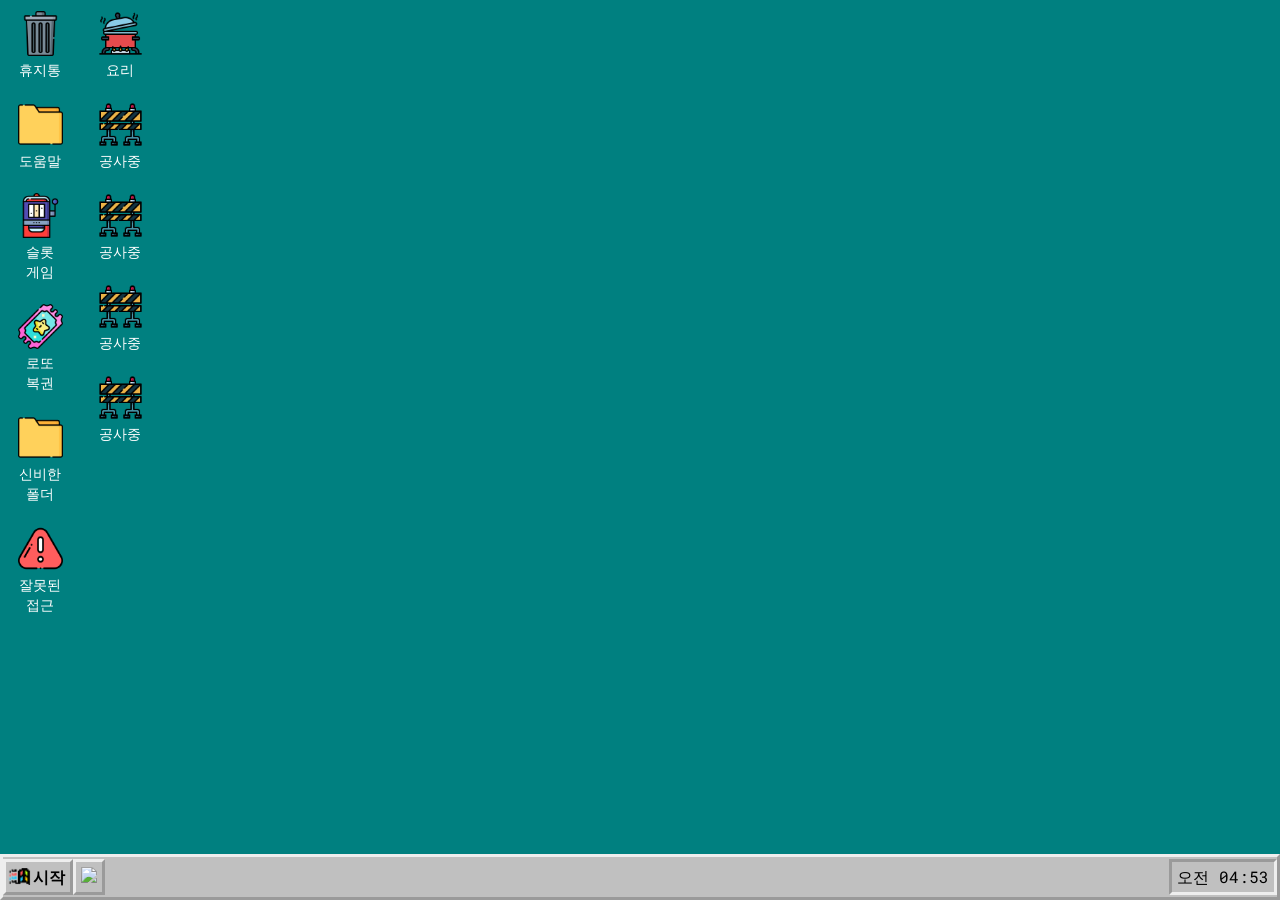
==== index.html @ a2e7fb5c "git commit" ====
<!DOCTYPE html>
<html lang="en">

<head>
    <link href="https://fonts.googleapis.com/css?family=Roboto+Mono:400,700&display=swap" rel="stylesheet">
    <!-- <link rel="icon" href="../../favicon.ico"> -->
    <meta charset="utf-8">
    <meta name='viewport' content='width=device-width, initial-scale=1'>
    <meta name="description" content="">
    <meta name="keywords" content="">
    <title></title>
    <link rel="stylesheet" href="public/styles/style.css">
    <link rel="stylesheet" href="//code.jquery.com/ui/1.12.1/themes/base/jquery-ui.css">
</head>
<body oncontextmenu='return false' onselectstart='return false' id="colorCont">
    <main class="desktop">
    <div class="desktop_item">
        <ul>
            <li class="trash" id="trash" style="cursor: pointer;">
                <img src="public/images/ntrash.png" alt="the ntrash" onclick="colorChange()">
                휴지통
            </li>
            <li class="folder" id="myBtn" style="cursor: pointer;">
                <img src="public/images/nfolder.png" alt="it is a nfolder">
                도움말
            </li>
            <li class="game" id="game" style="cursor: pointer;">
                <img src="public/images/nslot.png" alt="it is a nfolder">
                슬롯<br />게임
            </li>
            <li class="lotto" id="lotto" style="cursor: pointer;">
                <img src="public/images/lotto.png" alt="it is a folder">
                로또<br />복권
            </li>
            <li class="tooltip" id="tooltip" style="cursor: pointer;">
                <img src="public/images/nfolder.png" alt="it is a nfolder">
                신비한<br/>폴더
            </li>
            <li class="folder" id="user_folder" style="cursor: pointer;">
                <img id="profile" src="" alt="Error" onerror="this.src='public/images/warning.png';">
                <span id="user"></span>
            </li>
        </ul>
        <ul>
            <li class="trash" id="cook" style="cursor: pointer;">
                <img src="public/images/boiling.png" alt="the ntrash" >
                요리
            </li>
            <li class="folder" name="test" style="cursor: pointer;">
                <img src="public/images/barrier.png" alt="it is a nfolder">
                공사중
            </li>
            <li class="game" name="test" style="cursor: pointer;">
                <img src="public/images/barrier.png" alt="it is a nfolder">
                공사중
            </li>
            <li class="lotto" name="test" style="cursor: pointer;">
                <img src="public/images/barrier.png" alt="it is a folder">
                공사중
            </li>
            <li class="tooltip" name="test" style="cursor: pointer;">
                <img src="public/images/barrier.png" alt="it is a nfolder">
                공사중
            </li>
        </ul>
    </div>
    </main>
    <footer class="toolbar">
        <ul>
            <li id="start" class="start">
                <img src="public/images/starto.png" alt="image in start button">
                시작
            </li>
            <li>
                <a href="javascript:;" id="kakao-link-btn">
                <img src="//developers.kakao.com/assets/img/about/logos/kakaolink/kakaolink_btn_small.png" width="10px" />
                </a>
            </li>
            <li class="time" id="clock">오전 11:20</li>
        </ul>
    </footer>
    <div id="myModal" class="modal" >
        <!-- Modal content -->
        <div class="modal-content">
            <span class="close">&times;</span>
            <iframe style="display:block; width: 47vw; height: 25vh" src="https://ko.mbti.wikidok.net/wp-d/60afd3a75ab6d70c1e8a4852"></iframe>
        </div>
    </div>
</body>
<script src="https://cdnjs.cloudflare.com/ajax/libs/pixi.js/5.3.8/pixi.min.js"></script>
<script src="https://code.jquery.com/jquery-1.12.4.js"></script>
<script src="https://code.jquery.com/ui/1.12.1/jquery-ui.js"></script>
<script src="js/draganddrop.js"></script>
<script src="https://developers.kakao.com/sdk/js/kakao.min.js"></script>
<script language="javascript">
    var urls = "http://t1.daumcdn.net/cafeattach/"
    var item1 = "";
    var item2 = "";
    var item3 = "";
    var item4 = "";
    var item5 = "";
    $(function () {
        $("#user_folder,#tooltip,#lotto,#myBtn,#game,#trash,#cook").draggable();
        if(getParameters('name') != undefined){
        $('#user').html(getParameters('name')+"님의 정보");
        $('#profile').attr('src', urls + getParameters('img'));
        }else{
        $('#user').html("잘못된 접근")
        }
        
        $('#start').click(function () {
            var url = "public/bomb.html";
            $(location).attr('href', url);
        });

        $('#guide, #cook, [name="test"]').click(function () {
            var url = "public/kakao.html";
            alert("준비중입니다!");
        });

        $('#game').click(function () {
            var url = "public/solt.html";
            $(location).attr('href', url);
        });

        $('#lotto').click(function () {
            var url = "public/lotto.html";
            $(location).attr('href', url);
        });

        $('#tooltip').click(function () {
            var url = "public/tooltip.html";
            item1 = getParameters('item1');
            item2 = getParameters('item2');
            item3 = getParameters('item3');
            item4 = getParameters('item4');
            item5 = getParameters('item5');+
            $(location).attr('href', url + '?item1=' + item1 + '&item2=' + item2 + '&item3=' + item3 + '&item4=' + item4 + '&item5=' + item5);
        });
    });
    // Get the modal
    var modal = document.getElementById('myModal');
    // Get the button that opens the modal
    var btn = document.getElementById("myBtn");
    // Get the <span> element that closes the modal
    var span = document.getElementsByClassName("close")[0];

    // When the user clicks on the button, open the modal 
    btn.onclick = function () {
        modal.style.display = "block";
        console.log(getParameters('name')); //파라미터를 때옴
    }
    // When the user clicks on <span> (x), close the modal
    span.onclick = function () {
        modal.style.display = "none";
    }
    // When the user clicks anywhere outside of the modal, close it
    var getParameters = function (paramName) {
        // 리턴값을 위한 변수 선언
        var returnValue;
        // 현재 URL 가져오기
        var url = location.href;
        // get 파라미터 값을 가져올 수 있는 ? 를 기점으로 slice 한 후 split 으로 나눔
        var parameters = (url.slice(url.indexOf('?') + 1, url.length)).split('&');
        // 나누어진 값의 비교를 통해 paramName 으로 요청된 데이터의 값만 return
        for (var i = 0; i < parameters.length; i++) {
            var varName = parameters[i].split('=')[0];
            if (varName.toUpperCase() == paramName.toUpperCase()) {
                returnValue = parameters[i].split('=')[1];
                return decodeURIComponent(returnValue);
            }
        }
    };

    var clockTarget = document.getElementById("clock");
    function colorChange() {
        var color = ["#FC5C7D", "#6A82FB", "#38ef7d", "#fffbd5", "#b20a2c", "#CAC531"];

        var num = Math.floor(Math.random() * color.length);
        var bodyTag = document.getElementById("colorCont");
        bodyTag.style.backgroundColor = color[num];
    }
    function clock() {
        var date = new Date();
        // date Object를 받아오고 
        // var month = date.getMonth();
        // // 달을 받아옵니다 
        // var clockDate = date.getDate();
        // // 몇일인지 받아옵니다 
        // var day = date.getDay();
        // // 요일을 받아옵니다. 
        var week = ['일', '월', '화', '수', '목', '금', '토'];
        // 요일은 숫자형태로 리턴되기때문에 미리 배열을 만듭니다. 
        var hours = date.getHours();
        // 시간을 받아오고 
        var minutes = date.getMinutes();
        // 분도 받아옵니다.
        var seconds = date.getSeconds();
        // 초까지 받아온후 
        if (hours > 12) {
            clockTarget.innerText = `오후 ${hours < 10 ? `0${hours}` : hours}:${minutes < 10 ? `0${minutes}` : minutes}`;
        } else {
            clockTarget.innerText = `오전 ${hours < 10 ? `0${hours}` : hours}:${minutes < 10 ? `0${minutes}` : minutes}`;
        }
        // 월은 0부터 1월이기때문에 +1일을 해주고 
        // 시간 분 초는 한자리수이면 시계가 어색해보일까봐 10보다 작으면 앞에0을 붙혀주는 작업을 3항연산으로 했습니다. 
    }

    function init() {
        clock();
        // 최초에 함수를 한번 실행시켜주고 
        setInterval(clock, 1000);
        // setInterval이라는 함수로 매초마다 실행을 해줍니다.
        // setInterval은 첫번째 파라메터는 함수이고 두번째는 시간인데 밀리초단위로 받습니다. 1000 = 1초 
    }
    init();
</script>
<script type="text/javascript">
    //<![CDATA[
      // // 사용할 앱의 JavaScript 키를 설정해 주세요.
      Kakao.init('d14d05b002e5347265b1112294701777');
      // // 카카오링크 버튼을 생성합니다. 처음 한번만 호출하면 됩니다.
      Kakao.Link.createDefaultButton({
        container: '#kakao-link-btn',
        objectType: 'feed',
        content: {
          title: document.title,
          description: '내용, 주로 해시태그',
          imageUrl: document.images[0].src,
          link: {
            webUrl: document.location.href,
            mobileWebUrl: document.location.href
          }
        },
        social: {
          likeCount: 286,
          commentCount: 45,
          sharedCount: 845
        },
        buttons: [
          {
            title: 'Open!',
            link: {
              mobileWebUrl: document.location.href,
              webUrl: document.location.href
            }
          }  
        ]
      });
    //]]>
  </script> 

<style>
    /* The Modal (background) */
    .modal {
        display: none;
        /* Hidden by default */
        position: fixed;
        /* Stay in place */
        z-index: 1;
        /* Sit on top */
        left: 0;
        top: 0;
        width: 100%;
        /* Full width */
        height: 100%;
        /* Full height */
        overflow: auto;
        /* Enable scroll if needed */
        background-color: rgb(0, 0, 0);
        /* Fallback color */
        background-color: rgba(0, 0, 0, 0.4);
        /* Black w/ opacity */
    }

    /* Modal Content/Box */
    .modal-content {
        background-color: #fefefe;
        margin: 15% auto;
        /* 15% from the top and centered */
        padding: 20px;
        border: 1px solid #888;
        width: 50%;
        /* Could be more or less, depending on screen size */
    }

    /* The Close Button */
    .close {
        color: #aaa;
        float: right;
        font-size: 28px;
        font-weight: bold;
    }

    .close:hover,
    .close:focus {
        color: black;
        text-decoration: none;
        cursor: pointer;
    }
</style>

</html>
---- public/styles/style.css ----
@charset "UTF-8";
/*██████████ GLOBAL ██████████*/
/*▯▯▯▯▯ FIXES ▯▯▯▯▯*/
article, aside, details, figcaption, figure, footer, header, hgroup, nav, section, summary {
  display: block; }

audio, canvas, video {
  display: inline-block; }

audio:not([controls]) {
  display: none;
  height: 0; }

[hidden] {
  display: none; }

html {
  font-family: sans-serif;
  -webkit-text-size-adjust: 100%;
  -ms-text-size-adjust: 100%; }

a:focus {
  outline: thin dotted; }

a:active, a:hover {
  outline: 0; }

h1 {
  font-size: 2em; }

abbr[title] {
  border-bottom: 1px dotted; }

b, strong {
  font-weight: 700; }

dfn {
  font-style: italic; }

mark {
  background: #ff0;
  color: #000; }

code, kbd, pre, samp {
  font-family: monospace, serif;
  font-size: 1em; }

pre {
  white-space: pre-wrap;
  word-wrap: break-word; }

q {
  quotes: \201C \201D \2018 \2019; }

small {
  font-size: 80%; }

sub, sup {
  font-size: 75%;
  line-height: 0;
  position: relative;
  vertical-align: baseline; }

sup {
  top: -.5em; }

sub {
  bottom: -.25em; }

img {
  border: 0; }

svg:not(:root) {
  overflow: hidden; }

fieldset {
  border: 1px solid silver;
  margin: 0 2px;
  padding: .35em .625em .75em; }

button, input, select, textarea {
  font-family: inherit;
  font-size: 100%;
  margin: 0; }

button, input {
  line-height: normal; }

button, html input[type=button], input[type=reset], input[type=submit] {
  -webkit-appearance: button;
  cursor: pointer; }

button[disabled], input[disabled] {
  cursor: default; }

input[type=checkbox], input[type=radio] {
  -webkit-box-sizing: border-box;
          box-sizing: border-box;
  padding: 0; }

input[type=search] {
  -webkit-appearance: textfield;
  -webkit-box-sizing: content-box;
  box-sizing: content-box; }

input[type=search]::-webkit-search-cancel-button, input[type=search]::-webkit-search-decoration {
  -webkit-appearance: none; }

textarea {
  overflow: auto;
  vertical-align: top; }

table {
  border-collapse: collapse;
  border-spacing: 0; }

body, figure {
  margin: 0; }

legend, button::-moz-focus-inner, input::-moz-focus-inner {
  border: 0;
  padding: 0; }

.clear:after {
  visibility: hidden;
  display: block;
  font-size: 0;
  content: '';
  clear: both;
  height: 0; }

* {
  -webkit-box-sizing: border-box;
  box-sizing: border-box;
  margin: 0; }

img {
  max-width: 100%;
  -o-object-fit: cover;
     object-fit: cover; }

ul {
  list-style: none;
  padding: 0; }

::-moz-placeholder {
  opacity: 1; }

/*▯▯▯▯▯ TYPOGRAPHY ▯▯▯▯▯*/
body {
  font-family: 'Roboto Mono', monospace; }

.toolbar {
  width: 100%;
  background: #C0C0C0;
  position: absolute;
  bottom: 0;
  border-style: outset;
  padding: 2px 0px; }

.toolbar ul li {
  float: left;
  line-height: 30px;
  padding: 0px 5px;
  border-style: outset;
  position: relative;
  text-transform: capitalize;
  font-family: 'Roboto Mono', monospace; }

.toolbar ul li:not(.time):hover {
  background: grey; }

.toolbar ul .start {
  padding-left: 27px;
  font-weight: 900; }

.toolbar ul .start img {
  width: 25px;
  position: absolute;
  left: 0px;
  top: 5px; }

.toolbar ul .time {
  float: right;
  border-style: inset;
  text-transform: none; }

.desktop {
  width: 100vw;
  padding: 10px; }
.desktop_item{
  display: flex;
}
.desktop ul li {
  width: 60px;
  text-align: center;
  border: transparent solid 1px;
  padding: 0px 4px;
  margin-bottom: 20px;
  margin-right: 20px;
  color: white;
  font-size: 14px;
  text-transform: capitalize; }

.desktop ul li:hover {
  background: rgba(255, 255, 255, 0.1);
  border: rgba(255, 255, 255, 0.25) solid 1px; }

.desktop ul li img {
  width: 45px; }

/*⎕⎕⎕⎕⎕ LAYOUT ⎕⎕⎕⎕⎕*/
body {
  background: #008080; }

/*██████████ INDEX ██████████*/
/*⎕⎕⎕⎕⎕ MAIN ⎕⎕⎕⎕⎕*/
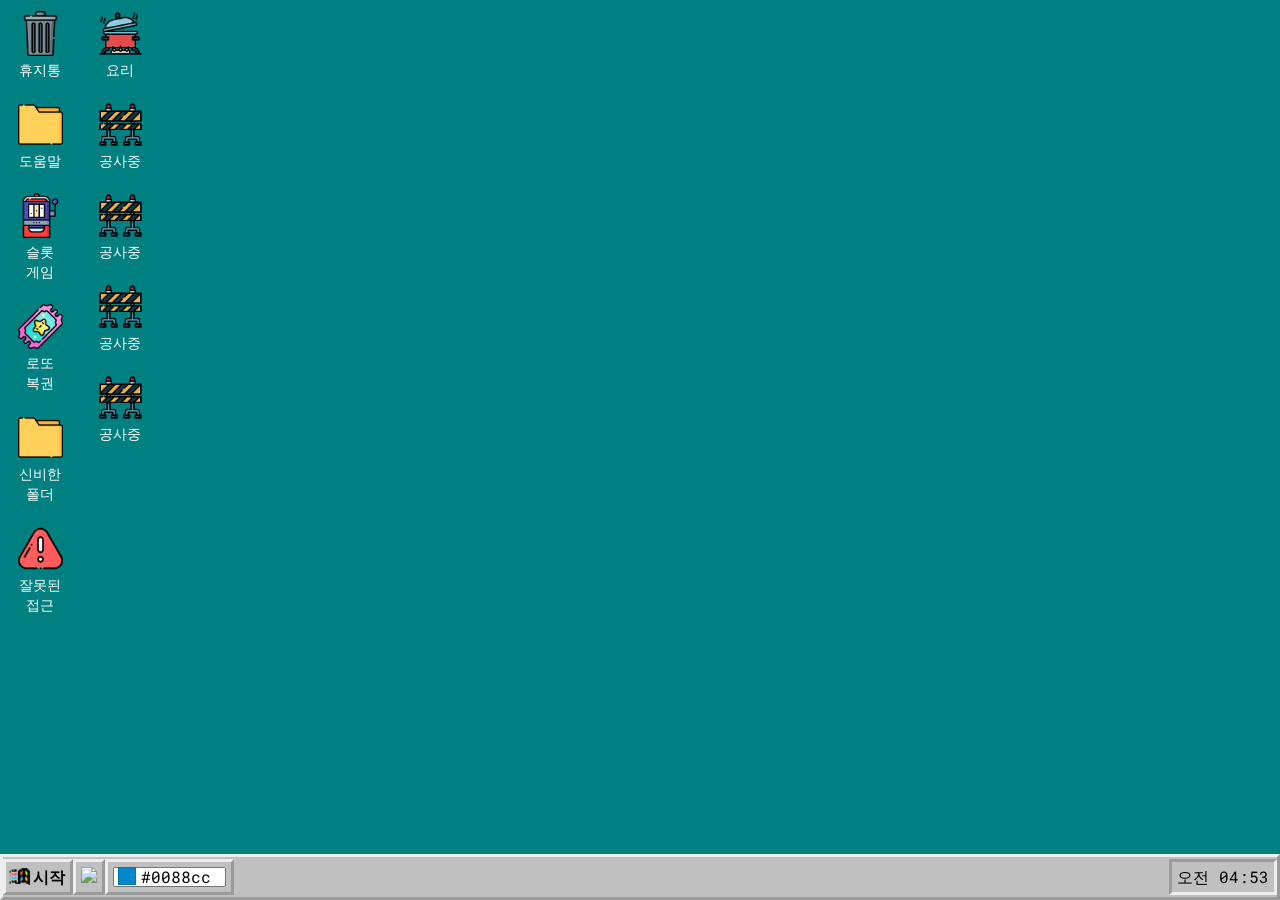
==== commit 689df7d8: "git commit" ====
--- a/index.html
+++ b/index.html
@@ -10,58 +10,80 @@
     <meta name="keywords" content="">
     <title></title>
     <link rel="stylesheet" href="public/styles/style.css">
-    <link rel="stylesheet" href="//code.jquery.com/ui/1.12.1/themes/base/jquery-ui.css">
+    <!-- <link rel="stylesheet" href="//code.jquery.com/ui/1.12.1/themes/base/jquery-ui.css"> -->
 </head>
 <body oncontextmenu='return false' onselectstart='return false' id="colorCont">
     <main class="desktop">
     <div class="desktop_item">
         <ul>
-            <li class="trash" id="trash" style="cursor: pointer;">
+        <div id="trash">
+            <li class="trash"  style="cursor: pointer;">
                 <img src="public/images/ntrash.png" alt="the ntrash" onclick="colorChange()">
                 휴지통
             </li>
-            <li class="folder" id="myBtn" style="cursor: pointer;">
+        </div>
+        <div id="myBtn">
+            <li class="folder" style="cursor: pointer;">
                 <img src="public/images/nfolder.png" alt="it is a nfolder">
                 도움말
             </li>
-            <li class="game" id="game" style="cursor: pointer;">
+        </div>
+        <div id="game">
+            <li class="game" style="cursor: pointer;">
                 <img src="public/images/nslot.png" alt="it is a nfolder">
                 슬롯<br />게임
             </li>
-            <li class="lotto" id="lotto" style="cursor: pointer;">
+        </div>
+        <div id="lotto">
+            <li class="lotto"  style="cursor: pointer;">
                 <img src="public/images/lotto.png" alt="it is a folder">
                 로또<br />복권
             </li>
-            <li class="tooltip" id="tooltip" style="cursor: pointer;">
+        </div>
+        <div id="tooltip">
+            <li class="tooltip"  style="cursor: pointer;">
                 <img src="public/images/nfolder.png" alt="it is a nfolder">
                 신비한<br/>폴더
             </li>
-            <li class="folder" id="user_folder" style="cursor: pointer;">
+        </div>
+        <div id="user_folder">
+            <li class="folder"  style="cursor: pointer;">
                 <img id="profile" src="" alt="Error" onerror="this.src='public/images/warning.png';">
                 <span id="user"></span>
             </li>
+        </div>
         </ul>
         <ul>
-            <li class="trash" id="cook" style="cursor: pointer;">
+        <div id="cook">
+            <li class="trash"  style="cursor: pointer;">
                 <img src="public/images/boiling.png" alt="the ntrash" >
                 요리
             </li>
-            <li class="folder" name="test" style="cursor: pointer;">
+        </div>
+        <div class="ready">
+            <li name="test" style="cursor: pointer;">
                 <img src="public/images/barrier.png" alt="it is a nfolder">
                 공사중
             </li>
-            <li class="game" name="test" style="cursor: pointer;">
+        </div>
+        <div class="ready">
+            <li name="test" style="cursor: pointer;">
                 <img src="public/images/barrier.png" alt="it is a nfolder">
                 공사중
             </li>
-            <li class="lotto" name="test" style="cursor: pointer;">
-                <img src="public/images/barrier.png" alt="it is a folder">
-                공사중
-            </li>
-            <li class="tooltip" name="test" style="cursor: pointer;">
+        </div>
+        <div class="ready">
+            <li name="test" style="cursor: pointer;">
                 <img src="public/images/barrier.png" alt="it is a nfolder">
                 공사중
             </li>
+        </div>
+        <div class="ready">
+            <li name="test" style="cursor: pointer;">
+                <img src="public/images/barrier.png" alt="it is a nfolder">
+                공사중
+            </li>
+        </div>
         </ul>
     </div>
     </main>
@@ -76,6 +98,9 @@
                 <img src="//developers.kakao.com/assets/img/about/logos/kakaolink/kakaolink_btn_small.png" width="10px" />
                 </a>
             </li>
+            <li>
+                <input type="text" id="saturation-demo" class="form-control demo" onchange="coloron(value)" data-control="saturation" value="#0088cc">
+            </li>
             <li class="time" id="clock">오전 11:20</li>
         </ul>
     </footer>
@@ -83,16 +108,19 @@
         <!-- Modal content -->
         <div class="modal-content">
             <span class="close">&times;</span>
-            <iframe style="display:block; width: 47vw; height: 25vh" src="https://ko.mbti.wikidok.net/wp-d/60afd3a75ab6d70c1e8a4852"></iframe>
+            <!-- <iframe style="display:block; width: 47vw; height: 25vh" src="https://ko.mbti.wikidok.net/wp-d/60afd3a75ab6d70c1e8a4852"></iframe> -->
         </div>
     </div>
 </body>
 <script src="https://cdnjs.cloudflare.com/ajax/libs/pixi.js/5.3.8/pixi.min.js"></script>
 <script src="https://code.jquery.com/jquery-1.12.4.js"></script>
-<script src="https://code.jquery.com/ui/1.12.1/jquery-ui.js"></script>
-<script src="js/draganddrop.js"></script>
+<script src="js/jquery.minicolors.js"></script>
+<link rel="stylesheet" href="js/jquery.minicolors.css">
+<script src="js/jquery.dad.js"></script>
+<script src="js/jquery.dad.min.js"></script>
 <script src="https://developers.kakao.com/sdk/js/kakao.min.js"></script>
 <script language="javascript">
+    
     var urls = "http://t1.daumcdn.net/cafeattach/"
     var item1 = "";
     var item2 = "";
@@ -100,12 +128,21 @@
     var item4 = "";
     var item5 = "";
     $(function () {
-        $("#user_folder,#tooltip,#lotto,#myBtn,#game,#trash,#cook").draggable();
+        $('#user_folder,#tooltip,#lotto,#myBtn,#game,#trash,#cook,.ready').dad({
+            draggable: "#user_folder,#tooltip,#lotto,#myBtn,#game,#trash,#cook,.ready"
+        });
+
+        $('.demo').minicolors();
+
+        $(".ready").on("dadDragStart", function (e, targetElement) {
+            alert("옮기지마세요!")
+        })
+        // $("#user_folder,#tooltip,#lotto,#myBtn,#game,#trash,#cook").draggable();
         if(getParameters('name') != undefined){
-        $('#user').html(getParameters('name')+"님의 정보");
-        $('#profile').attr('src', urls + getParameters('img'));
+            $('#user').html(getParameters('name')+"님의 정보");
+            $('#profile').attr('src', urls + getParameters('img'));
         }else{
-        $('#user').html("잘못된 접근")
+            $('#user').html("잘못된 접근")
         }
         
         $('#start').click(function () {
@@ -113,7 +150,17 @@
             $(location).attr('href', url);
         });
 
-        $('#guide, #cook, [name="test"]').click(function () {
+        $('#cook').click(function () {
+            var url = "public/food.html";
+            item1 = getParameters('item1');
+            item2 = getParameters('item2');
+            item3 = getParameters('item3');
+            item4 = getParameters('item4');
+            item5 = getParameters('item5');+
+            $(location).attr('href', url + '?item1=' + item1 + '&item2=' + item2 + '&item3=' + item3 + '&item4=' + item4 + '&item5=' + item5);
+        });
+
+        $('#guide, [name="test"]').click(function () {
             var url = "public/kakao.html";
             alert("준비중입니다!");
         });
@@ -137,14 +184,20 @@
             item5 = getParameters('item5');+
             $(location).attr('href', url + '?item1=' + item1 + '&item2=' + item2 + '&item3=' + item3 + '&item4=' + item4 + '&item5=' + item5);
         });
+
+       
     });
+    function coloron(color){
+        var bodyTag = document.getElementById("colorCont");
+        bodyTag.style.backgroundColor = color;
+    }
     // Get the modal
     var modal = document.getElementById('myModal');
     // Get the button that opens the modal
     var btn = document.getElementById("myBtn");
     // Get the <span> element that closes the modal
     var span = document.getElementsByClassName("close")[0];
-
+    
     // When the user clicks on the button, open the modal 
     btn.onclick = function () {
         modal.style.display = "block";
@@ -214,6 +267,8 @@
         // setInterval은 첫번째 파라메터는 함수이고 두번째는 시간인데 밀리초단위로 받습니다. 1000 = 1초 
     }
     init();
+
+    
 </script>
 <script type="text/javascript">
     //<![CDATA[
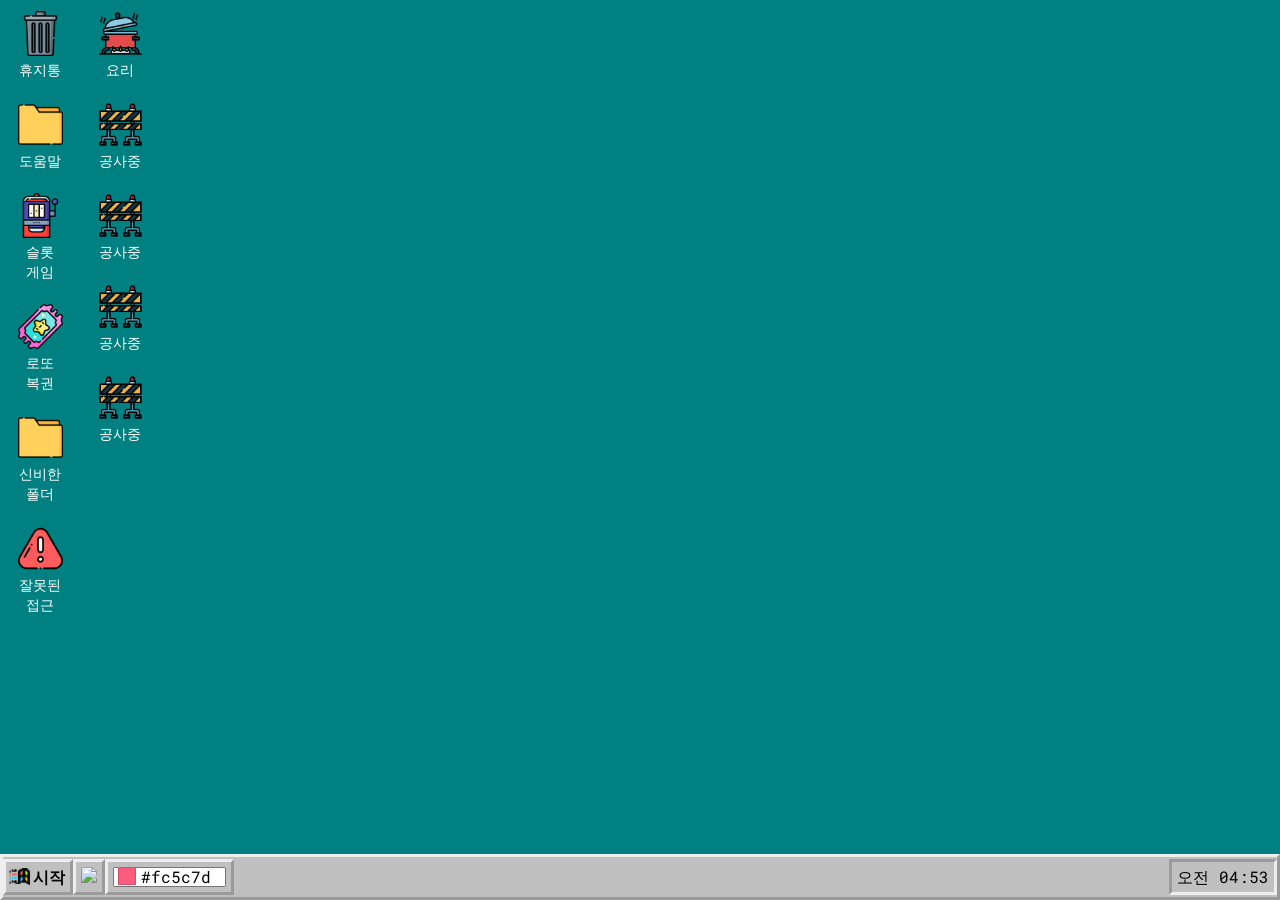
==== commit 696a0443: "git commit" ====
--- a/index.html
+++ b/index.html
@@ -99,7 +99,7 @@
                 </a>
             </li>
             <li>
-                <input type="text" id="saturation-demo" class="form-control demo" onchange="coloron(value)" data-control="saturation" value="#0088cc">
+                <input type="text" id="saturation-demo" class="form-control demo" onchange="coloron(value)" data-control="saturation" value="#FC5C7D">
             </li>
             <li class="time" id="clock">오전 11:20</li>
         </ul>
@@ -128,15 +128,12 @@
     var item4 = "";
     var item5 = "";
     $(function () {
-        $('#user_folder,#tooltip,#lotto,#myBtn,#game,#trash,#cook,.ready').dad({
-            draggable: "#user_folder,#tooltip,#lotto,#myBtn,#game,#trash,#cook,.ready"
+        $('#user_folder,#tooltip,#lotto,#myBtn,#game,#trash,#cook').dad({
+            draggable: "#user_folder,#tooltip,#lotto,#myBtn,#game,#trash,#cook"
         });
 
         $('.demo').minicolors();
 
-        $(".ready").on("dadDragStart", function (e, targetElement) {
-            alert("옮기지마세요!")
-        })
         // $("#user_folder,#tooltip,#lotto,#myBtn,#game,#trash,#cook").draggable();
         if(getParameters('name') != undefined){
             $('#user').html(getParameters('name')+"님의 정보");
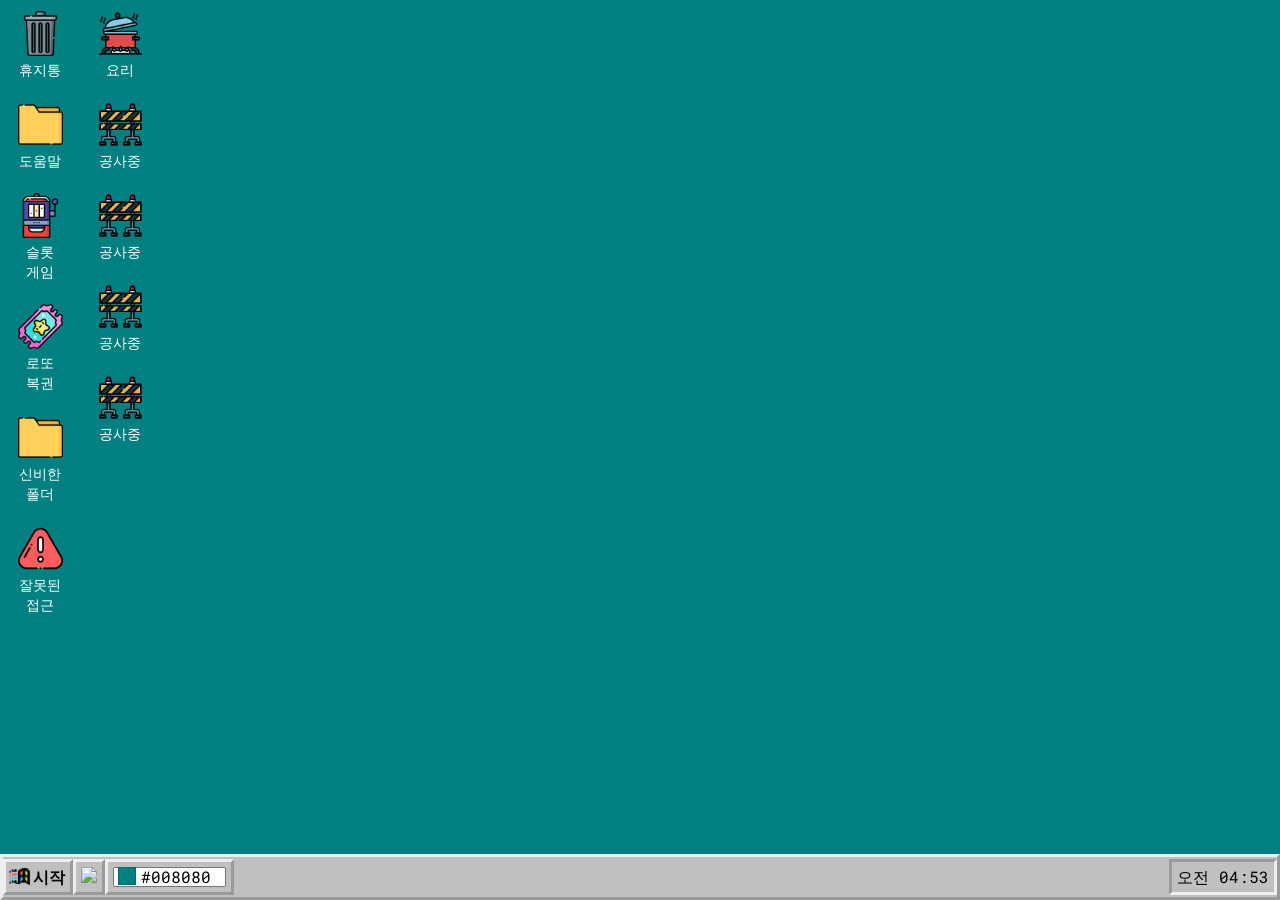
==== commit d324a6d7: "git commit" ====
--- a/index.html
+++ b/index.html
@@ -99,7 +99,7 @@
                 </a>
             </li>
             <li>
-                <input type="text" id="saturation-demo" class="form-control demo" onchange="coloron(value)" data-control="saturation" value="#FC5C7D">
+                <input type="text" id="saturation-demo" class="form-control demo" onchange="coloron(value)" data-control="saturation" value="#008080">
             </li>
             <li class="time" id="clock">오전 11:20</li>
         </ul>
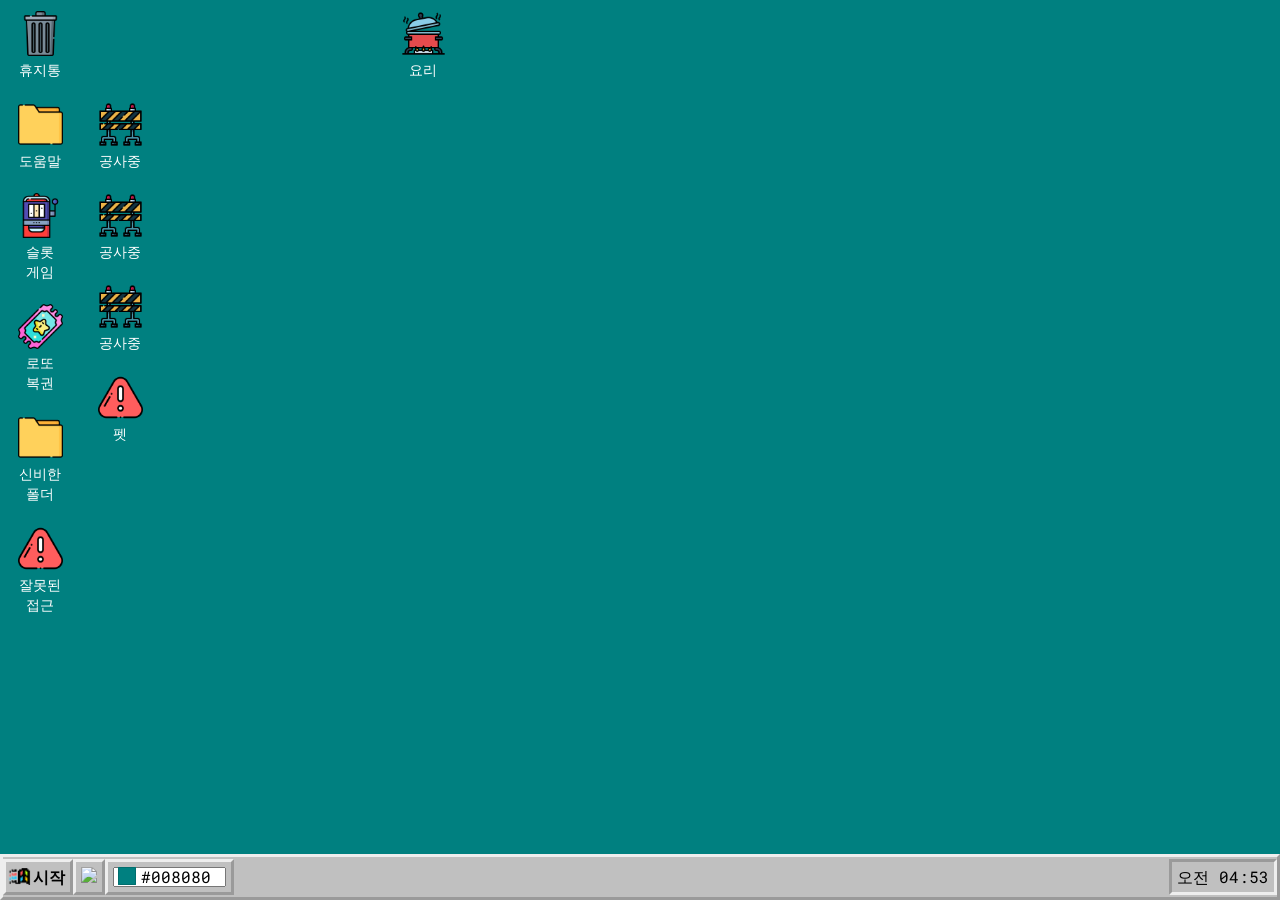
==== commit 69541fbb: "git commit" ====
--- a/index.html
+++ b/index.html
@@ -78,10 +78,10 @@
                 공사중
             </li>
         </div>
-        <div class="ready">
-            <li name="test" style="cursor: pointer;">
-                <img src="public/images/barrier.png" alt="it is a nfolder">
-                공사중
+        <div id="pet">
+            <li name="pet" style="cursor: pointer;">
+                <img id="petimg" src="" alt="Error" onerror="this.src='public/images/warning.png';">
+                <span id="petnm">펫</span>
             </li>
         </div>
         </ul>
@@ -120,7 +120,7 @@
 <script src="js/jquery.dad.min.js"></script>
 <script src="https://developers.kakao.com/sdk/js/kakao.min.js"></script>
 <script language="javascript">
-    
+
     var urls = "http://t1.daumcdn.net/cafeattach/"
     var item1 = "";
     var item2 = "";
@@ -128,6 +128,10 @@
     var item4 = "";
     var item5 = "";
     $(function () {
+        $(document).ready(function() {
+        $("#cook").animate({left: "+=500"}, 2000);
+        $("#cook").animate({left: "-=300"}, 1000);
+    });
         $('#user_folder,#tooltip,#lotto,#myBtn,#game,#trash,#cook').dad({
             draggable: "#user_folder,#tooltip,#lotto,#myBtn,#game,#trash,#cook"
         });
@@ -138,6 +142,8 @@
         if(getParameters('name') != undefined){
             $('#user').html(getParameters('name')+"님의 정보");
             $('#profile').attr('src', urls + getParameters('img'));
+            $('#petnm').html(getParameters('petnm'));
+            $('#petimg').attr('src', urls + getParameters('pet'));
         }else{
             $('#user').html("잘못된 접근")
         }
@@ -178,7 +184,7 @@
             item2 = getParameters('item2');
             item3 = getParameters('item3');
             item4 = getParameters('item4');
-            item5 = getParameters('item5');+
+            item5 = getParameters('item5');
             $(location).attr('href', url + '?item1=' + item1 + '&item2=' + item2 + '&item3=' + item3 + '&item4=' + item4 + '&item5=' + item5);
         });
 
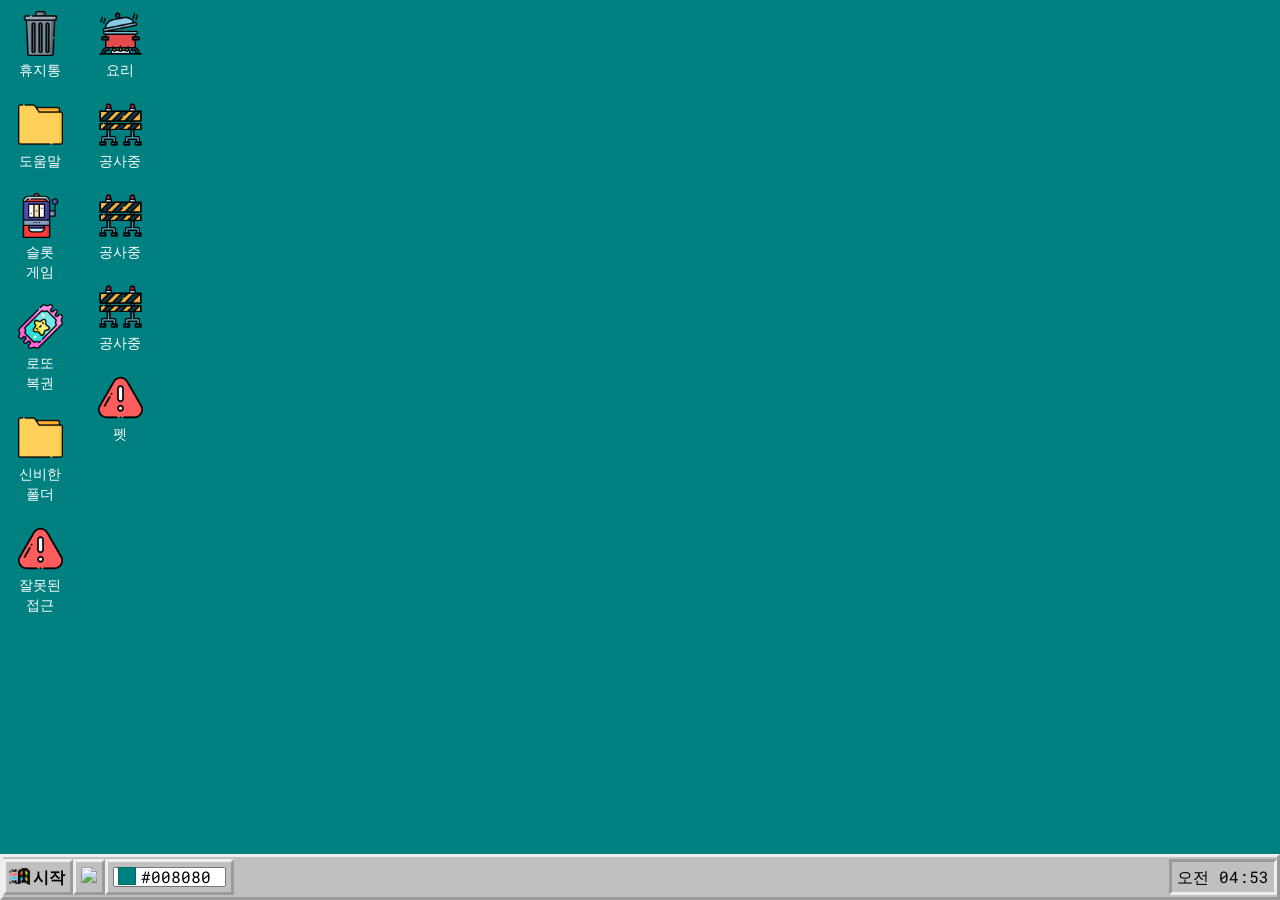
==== commit 53b9c3fa: "git commit" ====
--- a/index.html
+++ b/index.html
@@ -128,10 +128,6 @@
     var item4 = "";
     var item5 = "";
     $(function () {
-        $(document).ready(function() {
-        $("#cook").animate({left: "+=500"}, 2000);
-        $("#cook").animate({left: "-=300"}, 1000);
-    });
         $('#user_folder,#tooltip,#lotto,#myBtn,#game,#trash,#cook').dad({
             draggable: "#user_folder,#tooltip,#lotto,#myBtn,#game,#trash,#cook"
         });
@@ -142,8 +138,12 @@
         if(getParameters('name') != undefined){
             $('#user').html(getParameters('name')+"님의 정보");
             $('#profile').attr('src', urls + getParameters('img'));
-            $('#petnm').html(getParameters('petnm'));
-            $('#petimg').attr('src', urls + getParameters('pet'));
+            if(getParameters('petnm') != undefined){
+                $('#petnm').html(getParameters('petnm'));
+                $('#petimg').attr('src', urls + getParameters('pet'));
+                $("#pet").animate({left: "+=500"}, 2000);
+                $("#pet").animate({left: "-=300"}, 1000);
+            }
         }else{
             $('#user').html("잘못된 접근")
         }
@@ -159,7 +159,7 @@
             item2 = getParameters('item2');
             item3 = getParameters('item3');
             item4 = getParameters('item4');
-            item5 = getParameters('item5');+
+            item5 = getParameters('item5');
             $(location).attr('href', url + '?item1=' + item1 + '&item2=' + item2 + '&item3=' + item3 + '&item4=' + item4 + '&item5=' + item5);
         });
 
